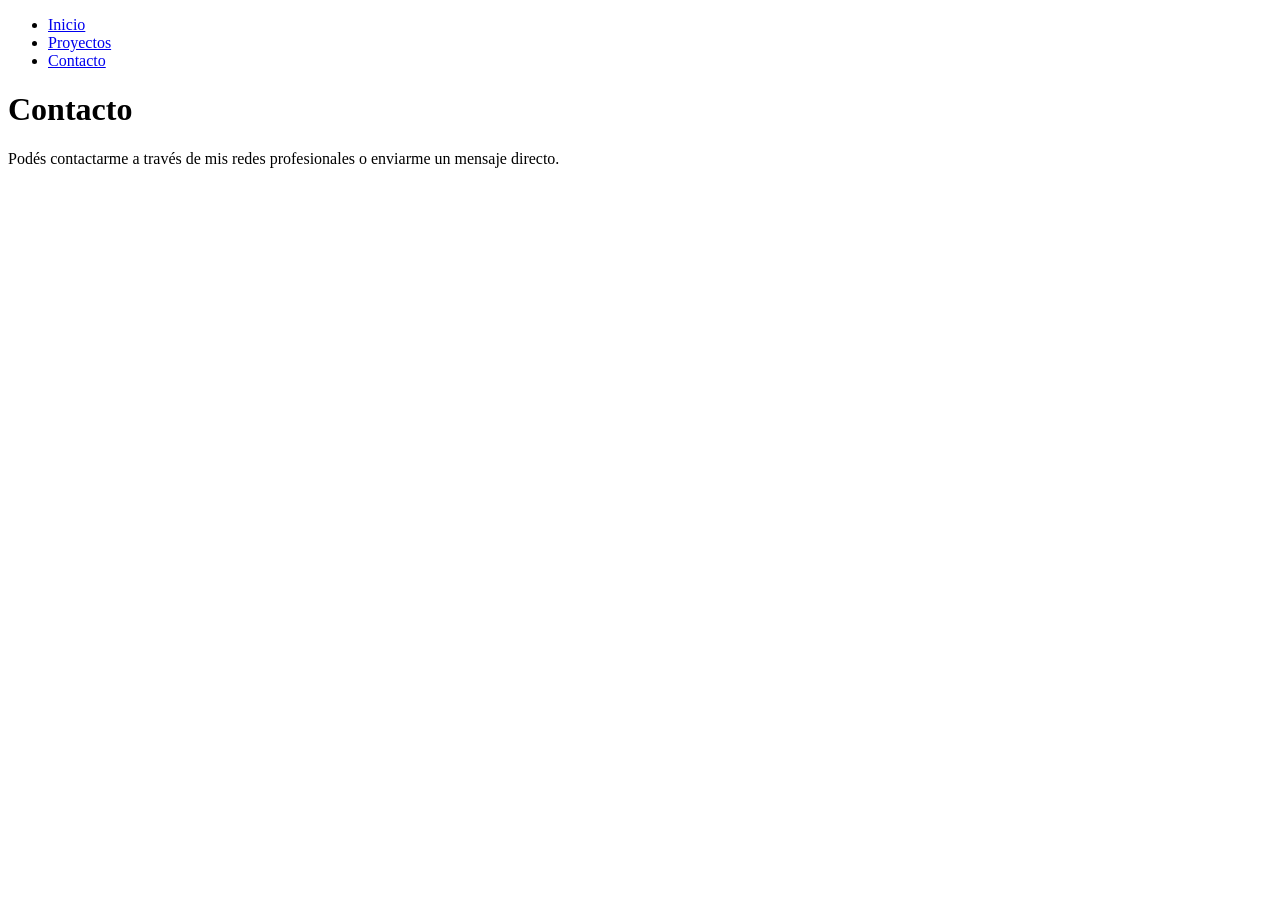
==== contactos.html @ 4c8a106d "Estructura inicial con navegacion" ====
<!DOCTYPE html>
<html lang="es">
<head>
    <meta charset="UTF-8">
    <title>Contacto - Mi Portafolio</title>
    <link rel="stylesheet" href="styles.css">
</head>
<body>
    <header>
        <nav>
            <ul>
                <li><a href="index.html">Inicio</a></li>
                <li><a href="proyectos.html">Proyectos</a></li>
                <li><a href="contacto.html">Contacto</a></li>
            </ul>
        </nav>
    </header>

    <main>
        <h1>Contacto</h1>
        <p>Podés contactarme a través de mis redes profesionales o enviarme un mensaje directo.</p>
    </main>
</body>
</html>
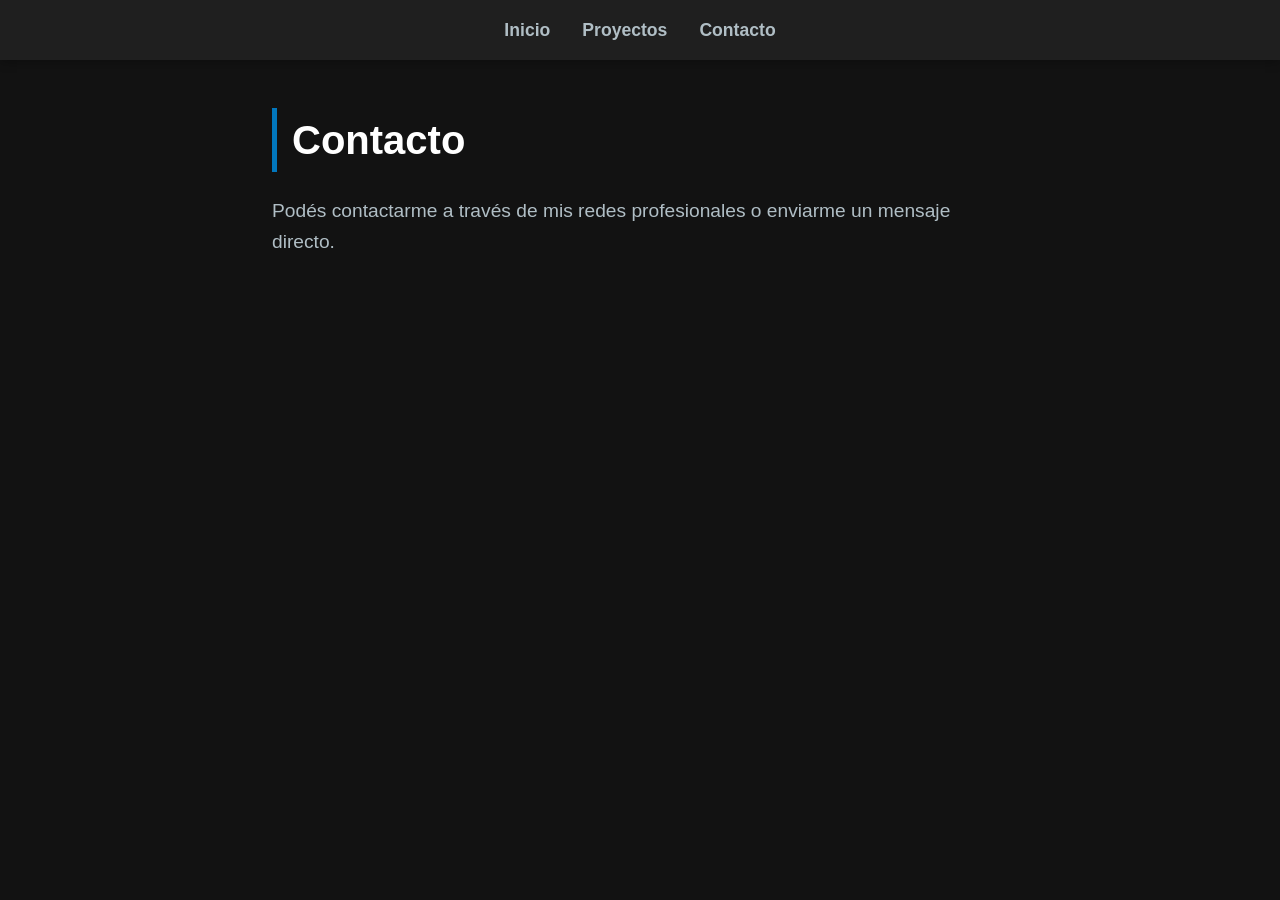
==== commit a5f7af3c: "Aplico estilos dark mode profesionales" ====
--- a/contactos.html
+++ b/contactos.html
@@ -11,7 +11,7 @@
             <ul>
                 <li><a href="index.html">Inicio</a></li>
                 <li><a href="proyectos.html">Proyectos</a></li>
-                <li><a href="contacto.html">Contacto</a></li>
+                <li><a href="contactos.html">Contacto</a></li>
             </ul>
         </nav>
     </header>
--- a/styles.css
+++ b/styles.css
@@ -0,0 +1,72 @@
+/* --- RESETEO BÁSICO: Para quitar márgenes feos por defecto --- */
+* {
+    margin: 0;
+    padding: 0;
+    box-sizing: border-box; /* Importante para que los paddings no sumen tamaño */
+}
+
+/* --- ESTILOS GENERALES DEL CUERPO (Dark Mode) --- */
+body {
+    font-family: 'Segoe UI', Tahoma, Geneva, Verdana, sans-serif; /* Tipografía moderna */
+    background-color: #121212; /* Fondo casi negro, muy pro */
+    color: #e0e0e0; /* Texto gris muy claro, no blanco puro para no cansar */
+    line-height: 1.6; /* Mejor legibilidad */
+    display: flex;
+    flex-direction: column;
+    min-height: 100vh; /* Para que ocupe todo el alto de la pantalla */
+}
+
+/* --- ESTILOS DEL ENCABEZADO Y NAVEGACIÓN --- */
+header {
+    background-color: #1f1f1f; /* Un gris un poco más claro que el fondo */
+    padding: 1rem 2rem; /* Espaciado interno */
+    box-shadow: 0 2px 10px rgba(0,0,0,0.3); /* Sombra suave para dar profundidad */
+    position: sticky; /* Se queda fijo arriba al hacer scroll */
+    top: 0;
+    z-index: 1000;
+}
+
+nav ul {
+    list-style: none; /* Quita los puntitos negros de la lista */
+    display: flex; /* Pone los links uno al lado del otro */
+    justify-content: center; /* Centra el menú */
+    gap: 2rem; /* Espacio entre cada link */
+}
+
+nav a {
+    text-decoration: none; /* Quita el subrayado feo de los links */
+    color: #b0bec5; /* Gris azulado para los links */
+    font-weight: 600; /* Letra un poco más gruesa */
+    font-size: 1.1rem;
+    transition: color 0.3s ease, border-bottom 0.3s ease; /* Efecto suave al pasar el mouse */
+    padding-bottom: 5px;
+    border-bottom: 2px solid transparent; /* Línea invisible por defecto */
+}
+
+/* --- Efecto al pasar el mouse (Hover) --- */
+nav a:hover {
+    color: #81d4fa; /* Celeste claro al pasar el mouse (color de acento) */
+    border-bottom: 2px solid #81d4fa; /* Aparece la línea celeste */
+}
+
+/* --- ESTILOS DEL CONTENIDO PRINCIPAL --- */
+main {
+    max-width: 800px; /* Ancho máximo para que el texto no se estire demasiado */
+    margin: 3rem auto; /* Centra el bloque y le da espacio arriba y abajo */
+    padding: 0 2rem; /* Espacio a los lados en pantallas chicas */
+    flex: 1; /* Ayuda a que el footer (si agregás uno) se quede abajo */
+}
+
+h1 {
+    font-size: 2.5rem;
+    color: #ffffff; /* Título en blanco puro */
+    margin-bottom: 1.5rem; /* Espacio debajo del título */
+    border-left: 5px solid #0277bd; /* Línea azul oscura a la izquierda como adorno pro */
+    padding-left: 15px; /* Espacio entre la línea y el texto */
+}
+
+p {
+    font-size: 1.2rem;
+    margin-bottom: 2rem;
+    color: #b0bec5; /* Texto descriptivo más suave */
+}
